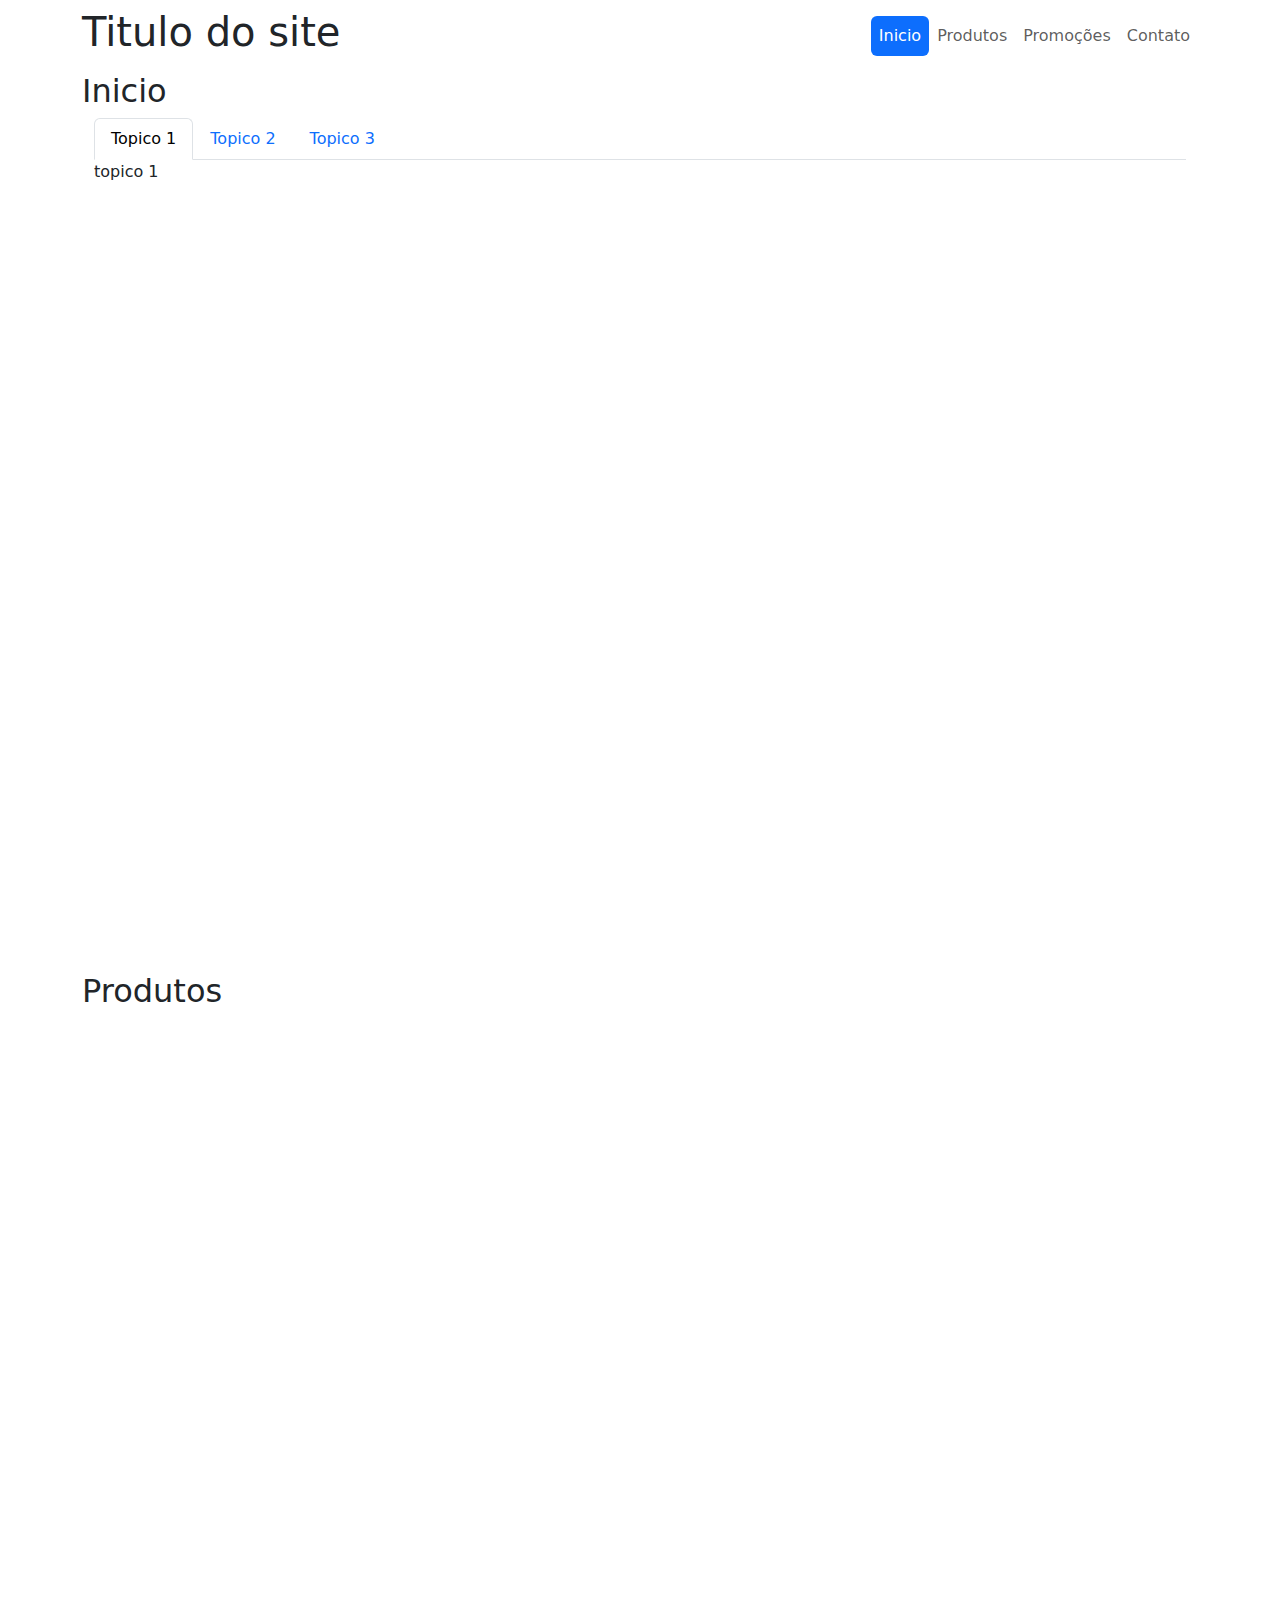
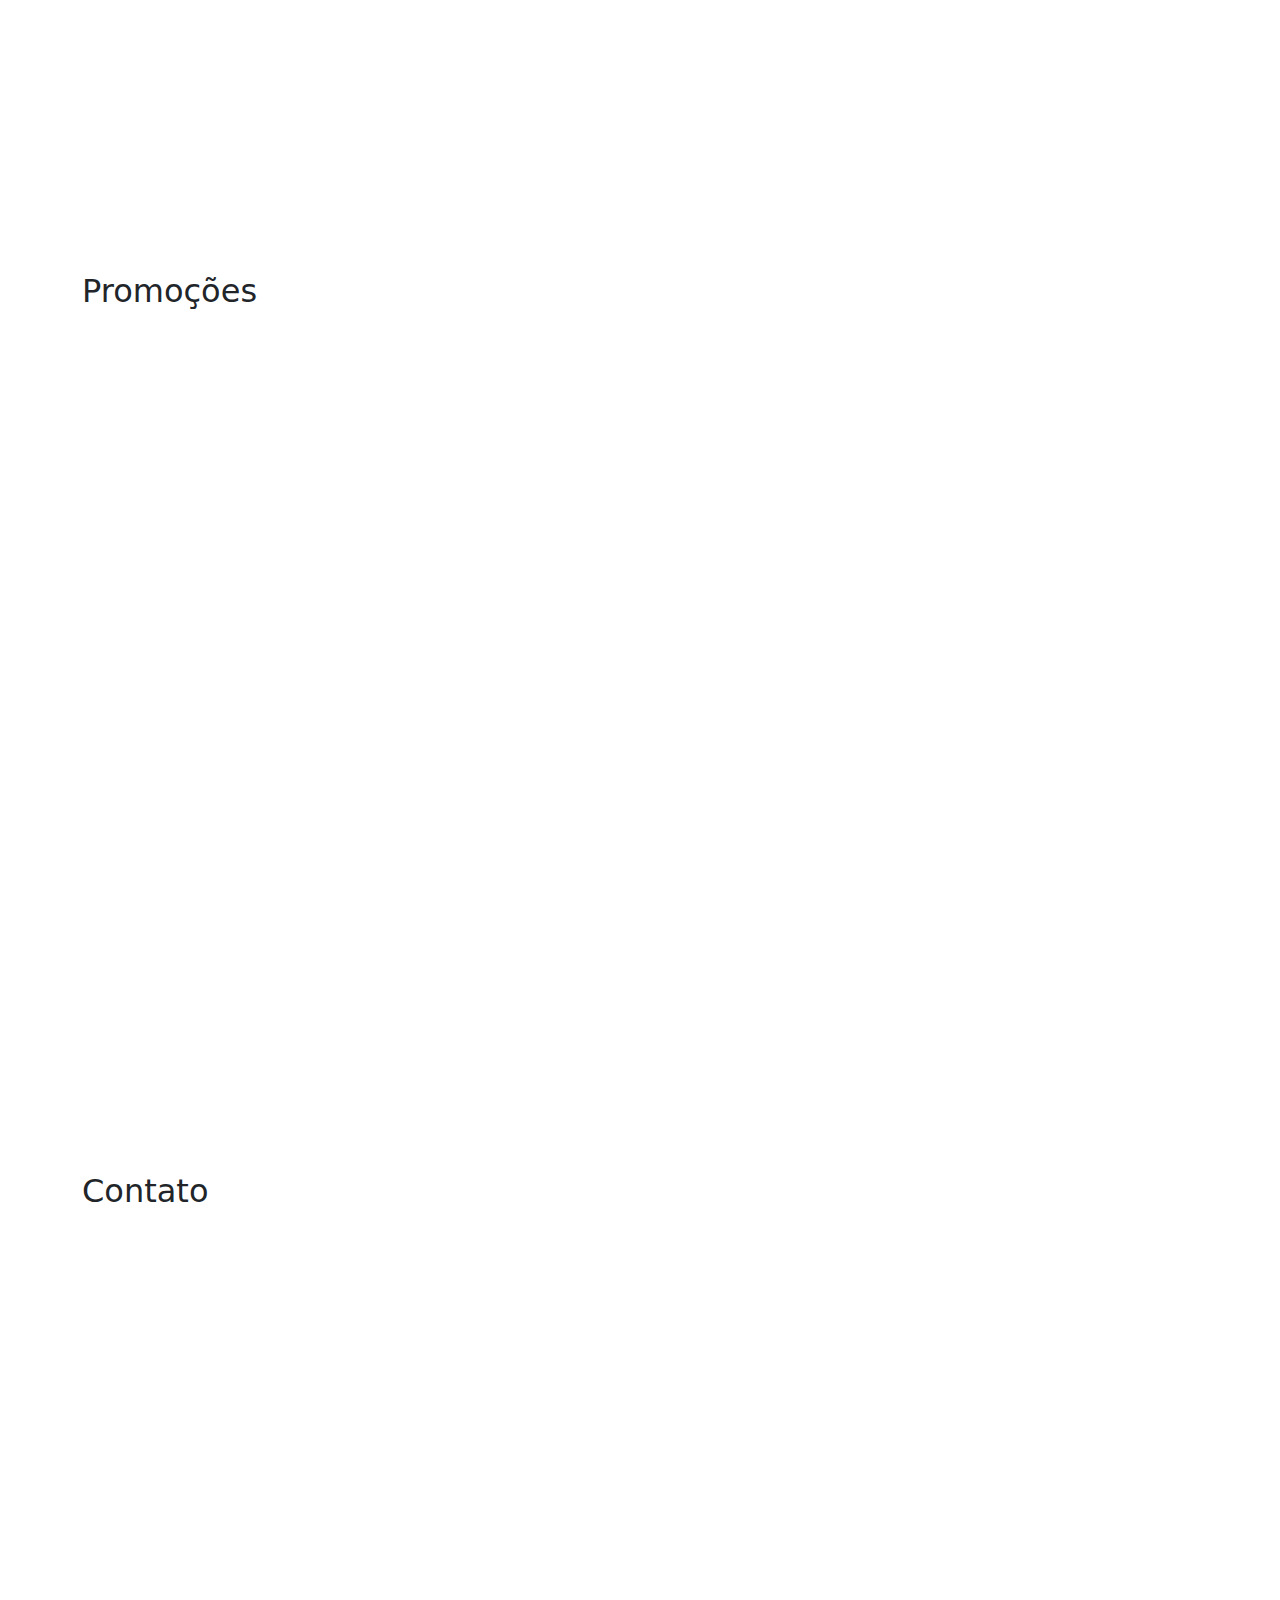
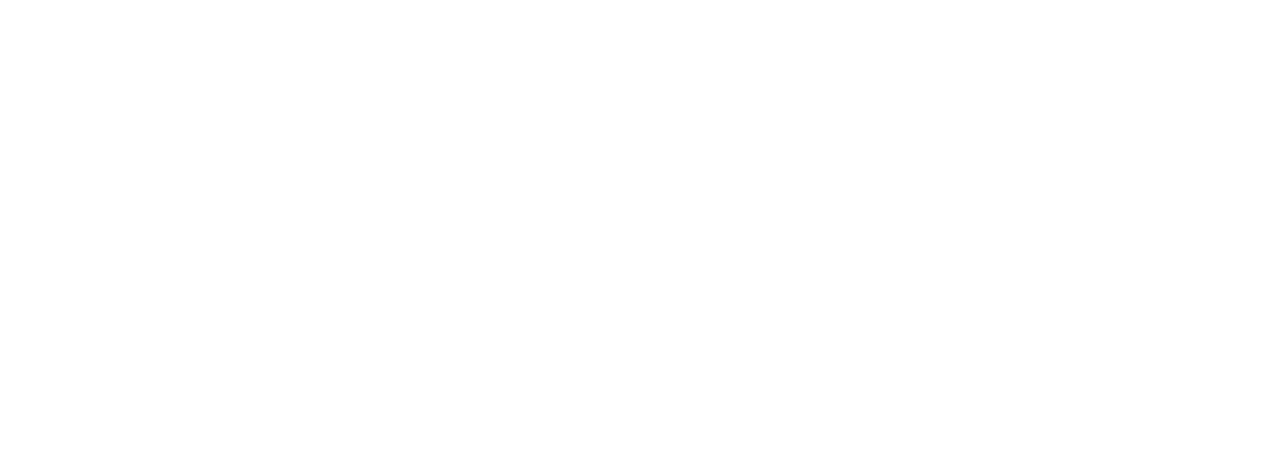
==== navbar.html @ f591845d "Ok" ====
<!DOCTYPE html>
<html lang="pt-BR">
<head>
    <meta charset="UTF-8">
    <meta name="viewport" content="width=device-width, initial-scale=1.0">
    <title>NavBarHTML</title>
    <link rel="stylesheet" href="./lib/bootstrap.min.css">
    <style>
        .navbar-nav .nav-link.active{
            color: white;
        }

        .nav-link {
            text-align: center;
        }

        section{
            height: 100vh;
            background-color: white;
        }

        header{
            background-color: white;
            position: sticky;
            top: 0;
            left: 0;
        }
    </style>
</head>
<body>
    <header id="cabecalho">
        <div class="container">
            <div class="navbar navbar-expand-lg">
                <h1>Titulo do site</h1>
                <button type="button" class="navbar-toggler">
                    <span class="navbar-toggler-icon" data-bs-toggle="collapse" data-bs-target="#menu"></span>
                </button>
                <nav class="collapse navbar-collapse justify-content-end" id="menu">
                    <ul class="nav navbar-nav nav-pills">
                        <li class="nav-item">
                            <a class="nav-link active" href="#inicio">Inicio</a>
                        </li>
                        <li class="nav-item">
                            <a class="nav-link" href="#produtos">Produtos</a>
                        </li>
                        <li class="nav-item">
                            <a class="nav-link" href="#promocoes">Promoções</a>
                        </li>
                        <li class="nav-item">
                            <a class="nav-link" href="#contato">Contato</a>
                        </li>
                    </ul>
                </nav>
            </div>
        </div>
    </header>
    <div data-bs-spy="scroll" data-bs-target="#cabecalho">
        <section id="inicio">
            <div class="container">
                <h2>Inicio</h2>
                <div class="container">
                    <nav class="nav nav-tabs">
                        <button data-bs-toggle="tab" data-bs-target="#aba1" class="nav-link active" type="button">Topico 1</button>
                        <button data-bs-toggle="tab" data-bs-target="#aba2" class="nav-link" type="button">Topico 2</button>
                        <button data-bs-toggle="tab" data-bs-target="#aba3" class="nav-link" type="button">Topico 3</button>
                    </nav>
                    <div class="tab-content">
                        <div id="aba1" class="tab-pane active">
                            topico 1
                        </div>
                        <div id="aba2" class="tab-pane">
                            topico 2
                        </div>
                        <div id="aba3" class="tab-pane">
                            topico 3
                        </div>
                    </div>
                </div>
            </div>
        </section>
        <section id="produtos">
            <div class="container">
                <h2>Produtos</h2>
            </div>
        </section>
        <section id="promocoes">
            <div class="container">
                <h2>Promoções</h2>
            </div>
        </section>
        <section id="contato">
            <div class="container">
                <h2>Contato</h2>
            </div>
        </section>
    </div>
    <script src="./lib/bootstrap.bundle.min.js"></script>
</body>
</html>
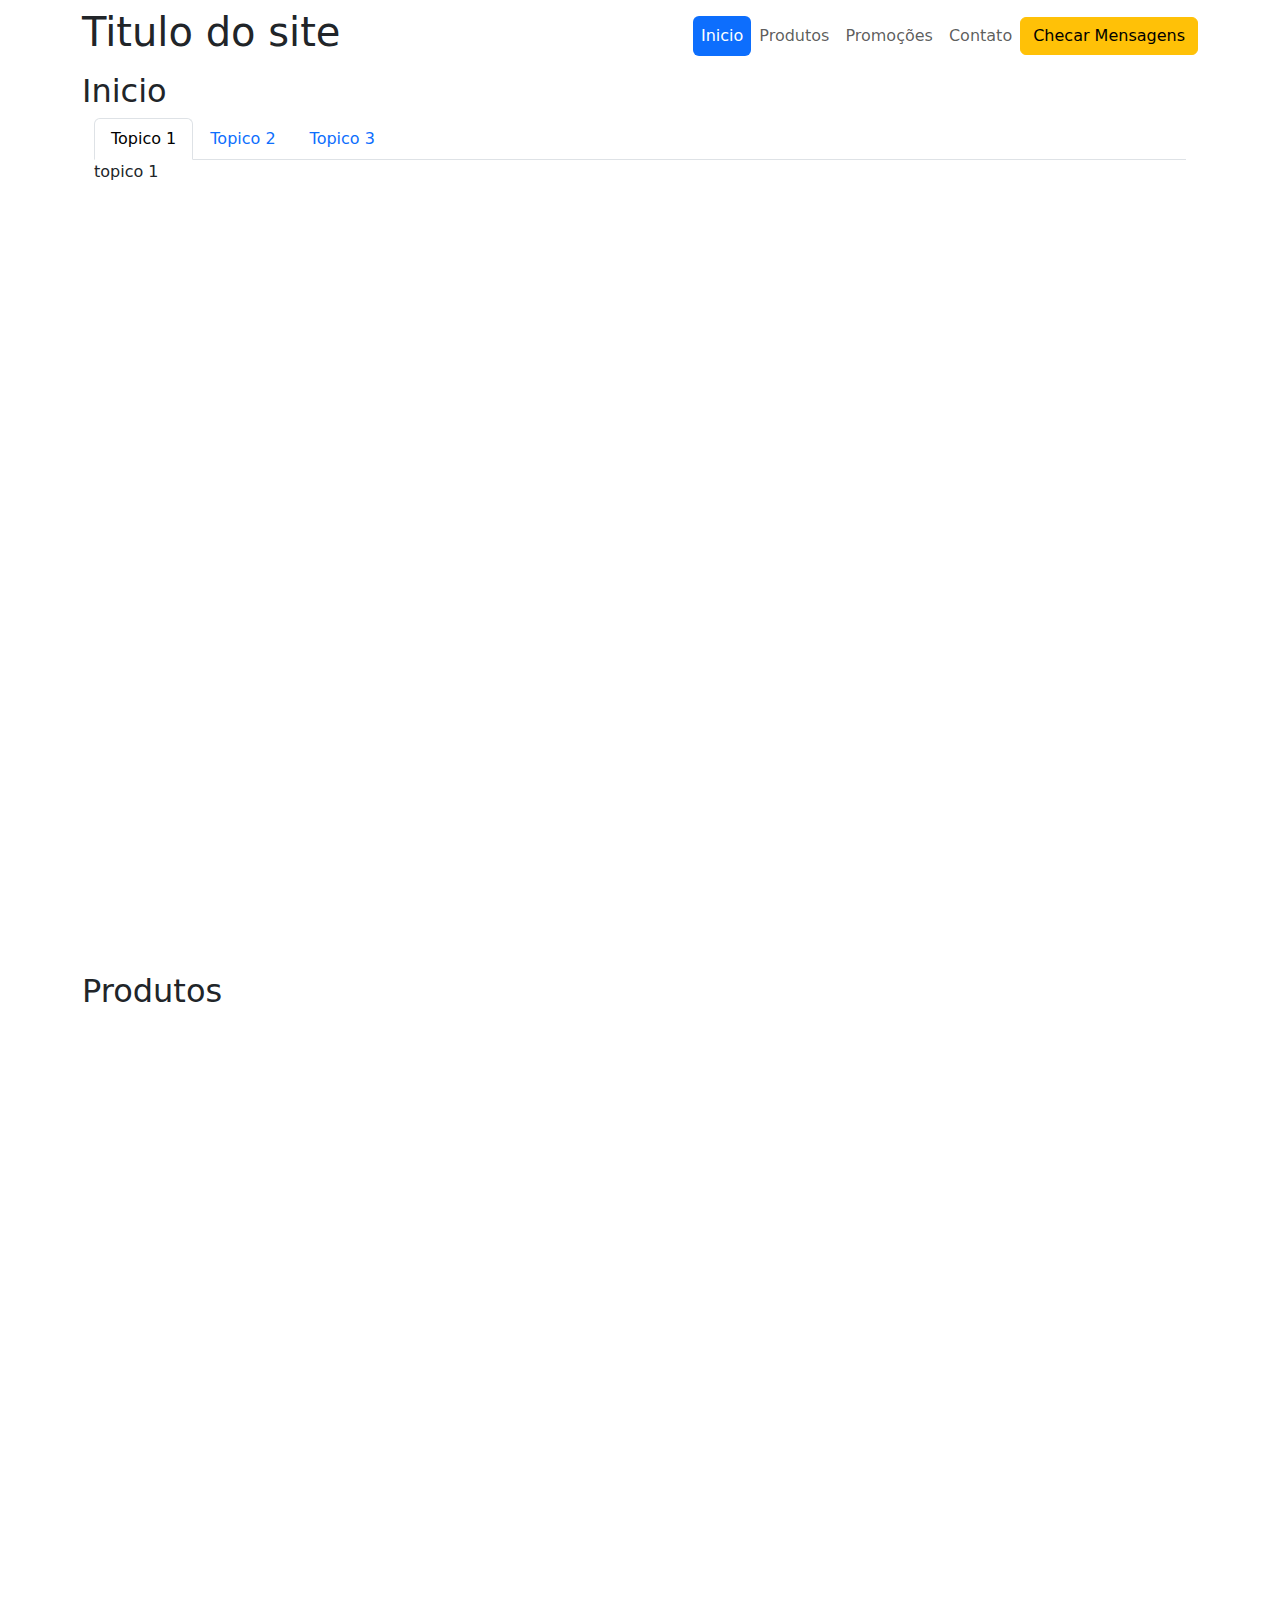
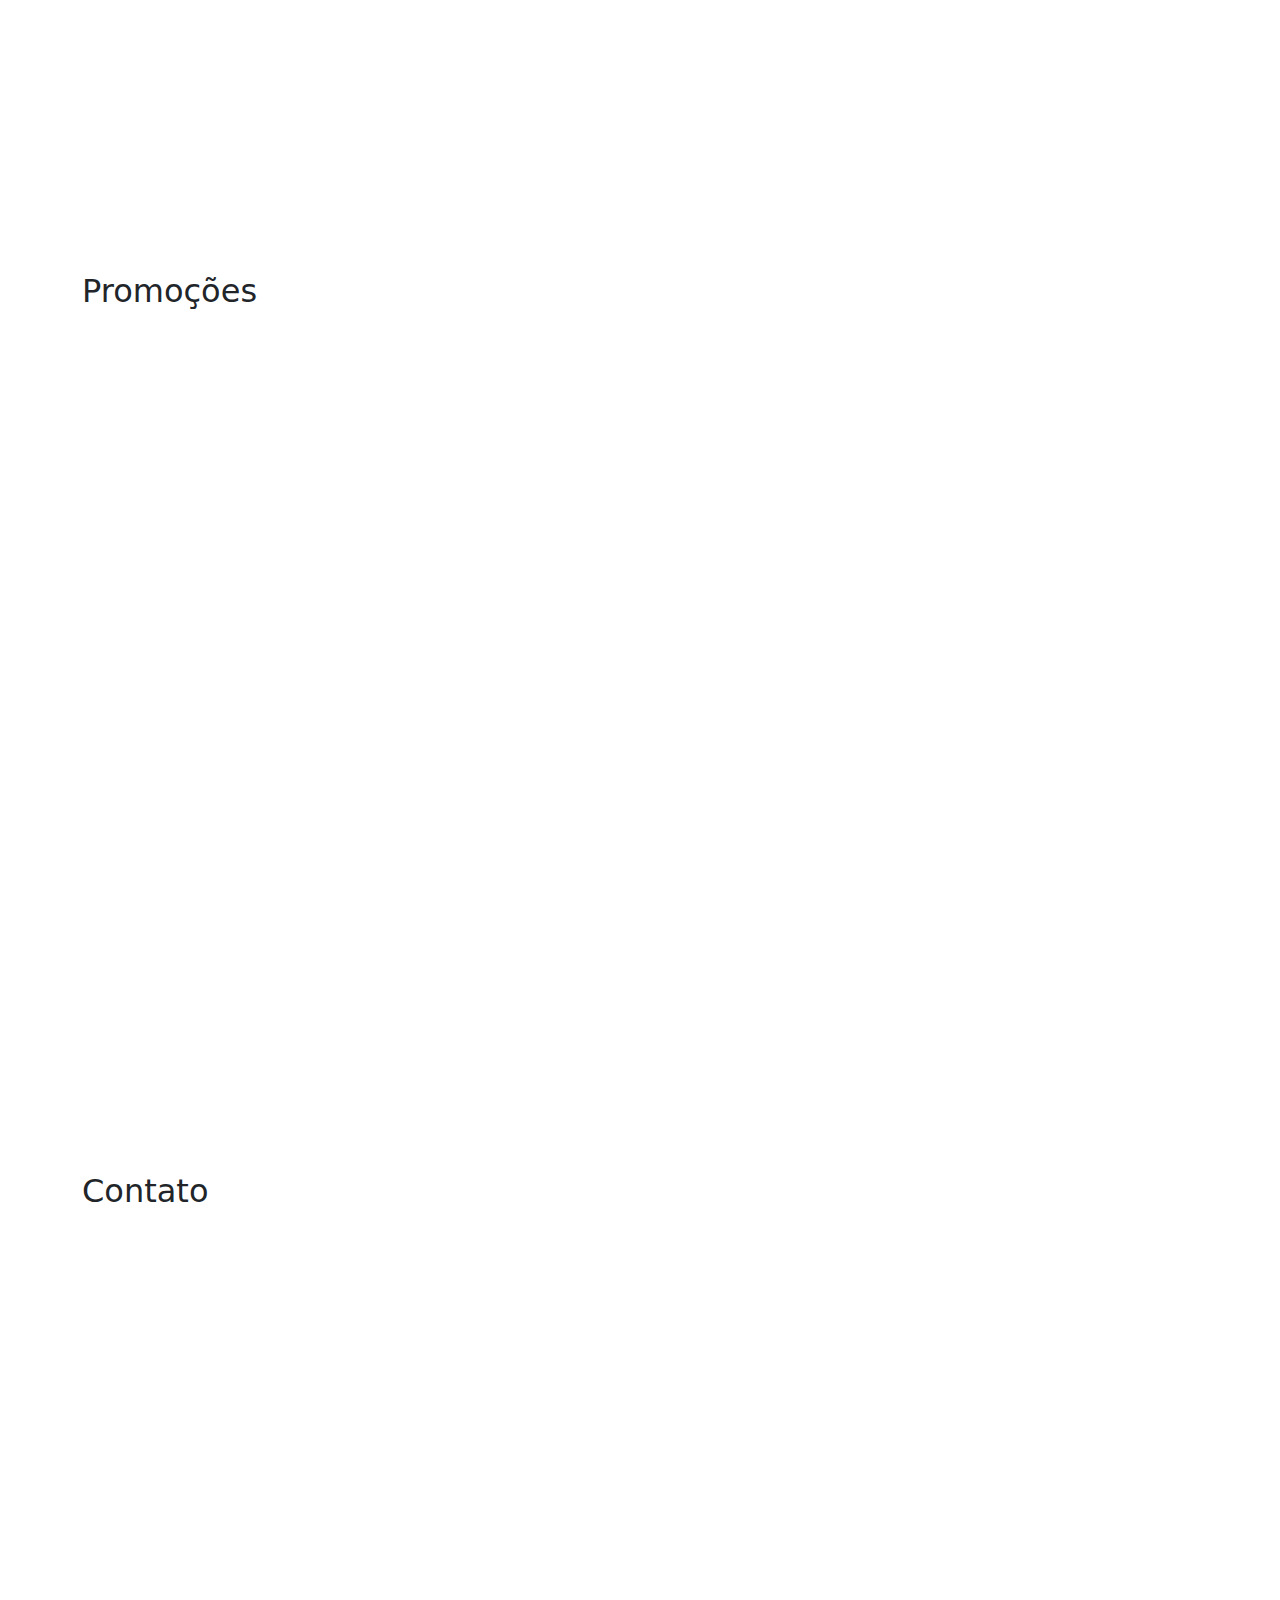
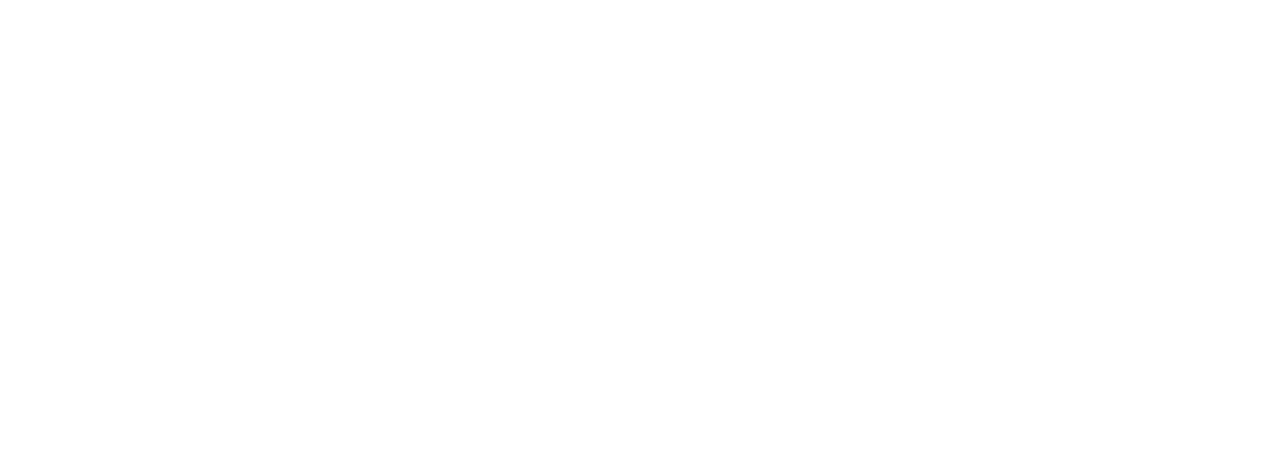
==== commit 431f558d: "Fim de aula" ====
--- a/navbar.html
+++ b/navbar.html
@@ -51,6 +51,7 @@
                         </li>
                     </ul>
                 </nav>
+                <button id="btn-checar-email" type="button" class="btn btn-warning">Checar Mensagens</button>
             </div>
         </div>
     </header>
@@ -94,6 +95,32 @@
             </div>
         </section>
     </div>
+    <div class="toast-container position-fixed bottom-0 end-0 p-3">
+        <div data-bs-autohide="false" class="toast" id="mensagens-alerta">
+            <header class="toast-header">
+                <strong>Importante</strong>
+            </header>
+            <div class="toast-body">
+                Você possui 10 msg não lidas.
+                <div class="mt-2 pt-2 border-top">
+                    <button data-bs-dismiss="toast" class="btn btn-danger">
+                        Descartar
+                    </button>
+                </div>
+            </div>
+        </div>
+    </div>
     <script src="./lib/bootstrap.bundle.min.js"></script>
+    <script>
+        const ativadorToast = document.getElementById('btn-checar-email')
+        const mensagem = document.getElementById('mensagens-alerta')
+
+        if(ativadorToast){
+            ativadorToast.addEventListener('click', function(){
+                const toast = new bootstrap.Toast(mensagem)
+                toast.show()
+            })
+        }
+    </script>
 </body>
 </html>